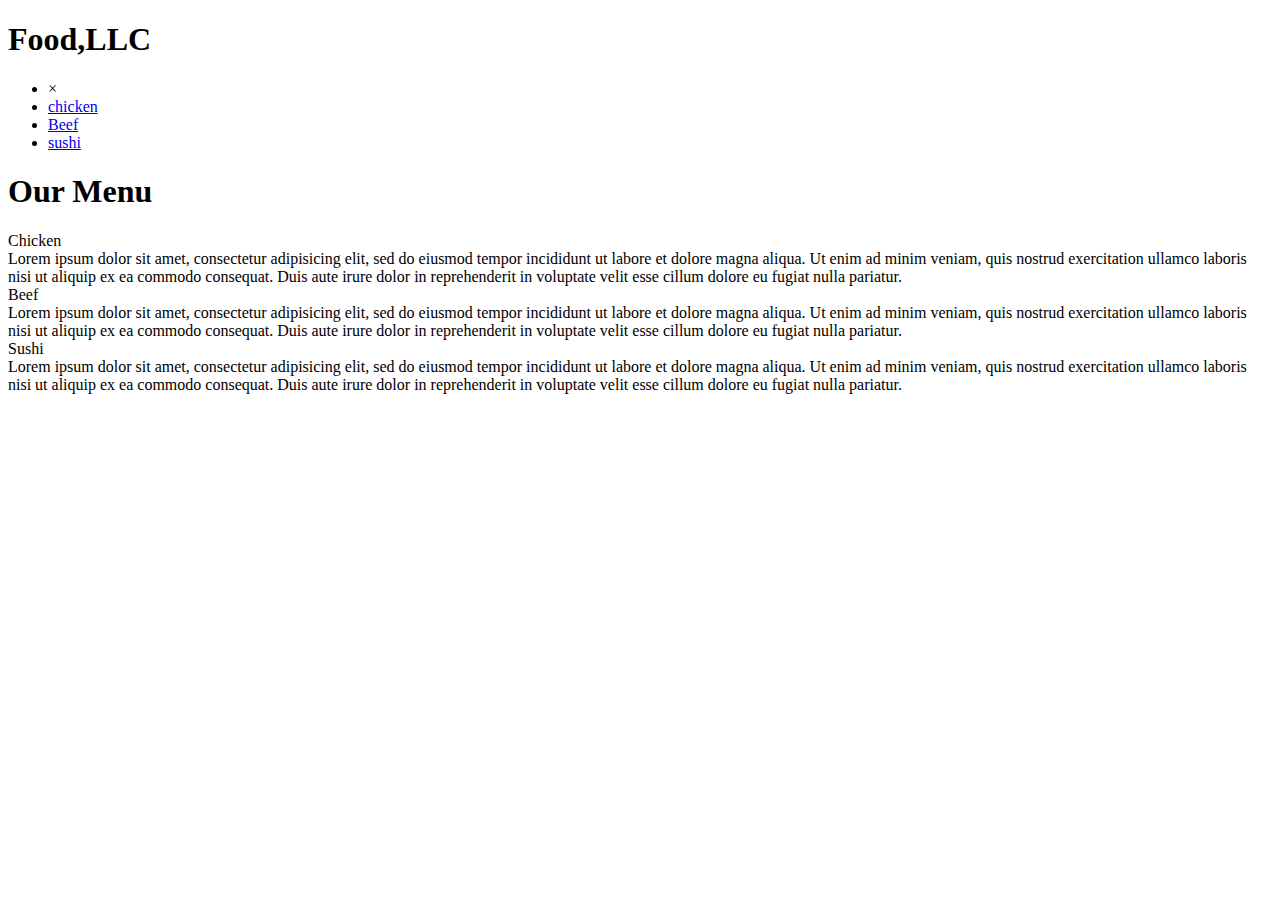
==== site/index.html @ 3047a610 "my second page" ====
<!DOCTYPE html>
<html lang="en">
<head>

 <link rel="stylesheet" href="css1.css">
<meta charset="UTF-8">
<meta name="viewport" content="width=device-width, initial-scale=1.0">
<meta http-equiv="X-UA-Compatible" content="ie=edge">
    <title>Module3_Solution</title>

</head>
<style>
	h1{
	
	}
</style>
<body>

<div class="container">
    <h1> Food,LLC</h1>
<div class="navbar">

<div class="icon-bar" onclick="Show()">
    <i></i>
    <i></i>
    <i></i>
</div>

<ul id="nav-lists">
    <li class="close"><span onclick="Hide()">×</span></li>
    <li><a href="#">chicken</a></li>
    <li><a href="#">Beef</a></li>
    <li><a href="#">sushi</a></li>
    
</ul>

</div>
</div>
 <h1>Our Menu</h1>
    

    <div class="row">

        <div class="col-lg-4 col-md-6 col-sm-12">
            <div id="sw">
                <div id="s">
                    Chicken
                </div>
                <section>Lorem ipsum dolor sit amet, consectetur adipisicing elit, sed do eiusmod
                tempor incididunt ut labore et dolore magna aliqua. Ut enim ad minim veniam,
                quis nostrud exercitation ullamco laboris nisi ut aliquip ex ea commodo
                consequat. Duis aute irure dolor in reprehenderit in voluptate velit esse
                cillum dolore eu fugiat nulla pariatur. </section>
            </div>
        </div>

        

        <div class="col-lg-4 col-md-6 col-sm-12">
            <div id="pb">
                <div id="b">
                    Beef
                </div>
                <section>Lorem ipsum dolor sit amet, consectetur adipisicing elit, sed do eiusmod
                tempor incididunt ut labore et dolore magna aliqua. Ut enim ad minim veniam,
                quis nostrud exercitation ullamco laboris nisi ut aliquip ex ea commodo
                consequat. Duis aute irure dolor in reprehenderit in voluptate velit esse
                cillum dolore eu fugiat nulla pariatur. </section>
            </div>
        </div>



        <div class="col-lg-4 col-sm-12">
            <div id="pc">
                <div id="c">
                    Sushi
                </div>  
                <section>Lorem ipsum dolor sit amet, consectetur adipisicing elit, sed do eiusmod
                tempor incididunt ut labore et dolore magna aliqua. Ut enim ad minim veniam,
                quis nostrud exercitation ullamco laboris nisi ut aliquip ex ea commodo
                consequat. Duis aute irure dolor in reprehenderit in voluptate velit esse
                cillum dolore eu fugiat nulla pariatur. </section>
            </div>
        </div>

    </div>


<script>
var navList = document.getElementById("nav-lists");
function Show() {
navList.classList.add("_Menus-show");
}

function Hide(){
navList.classList.remove("_Menus-show");
}
</script>

</body>
</html>
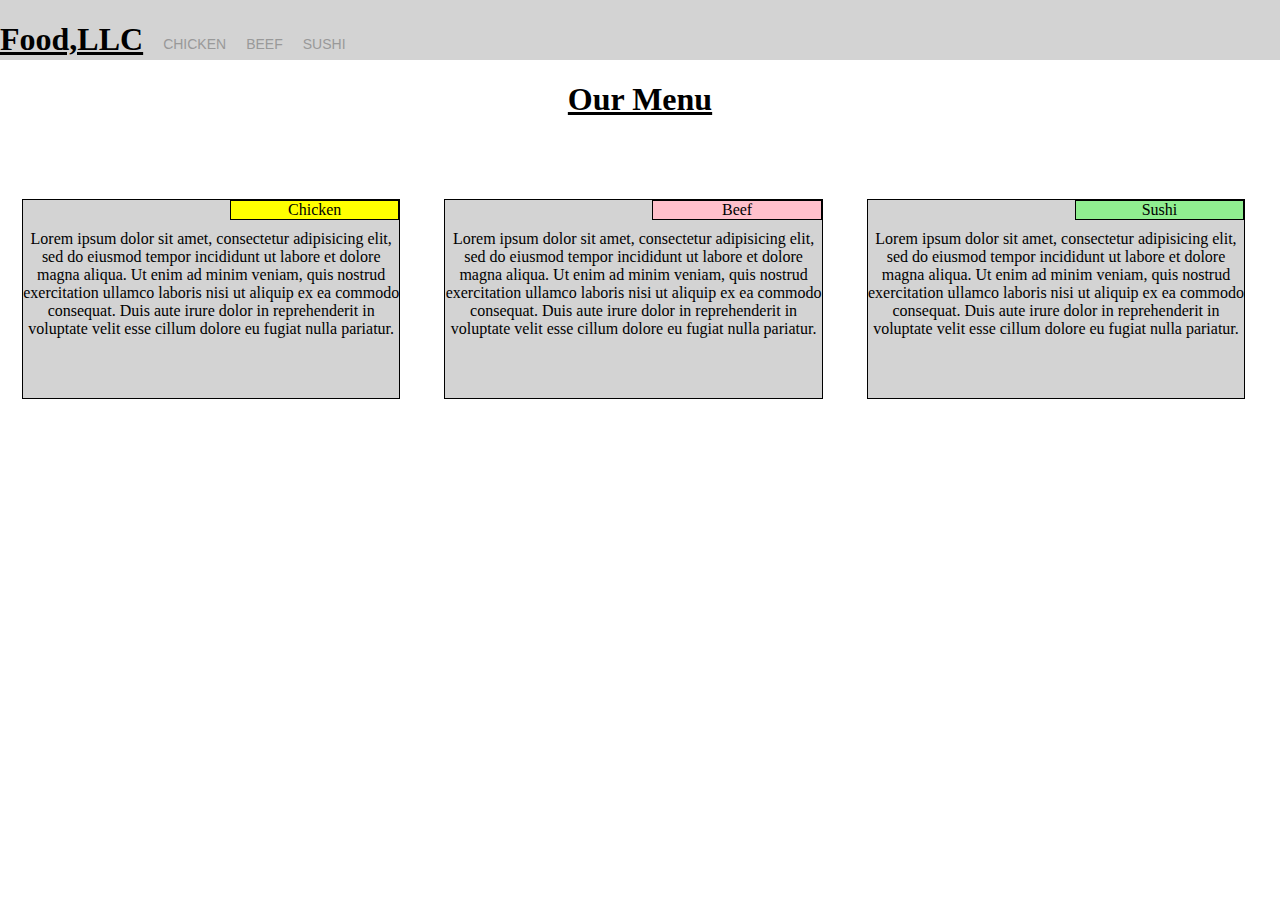
==== commit 1bb31b50: "i missed something before" ====
--- a/site/index.html
+++ b/site/index.html
@@ -2,7 +2,7 @@
 <html lang="en">
 <head>
 
- <link rel="stylesheet" href="css1.css">
+ <link rel="stylesheet" href="css.css">
 <meta charset="UTF-8">
 <meta name="viewport" content="width=device-width, initial-scale=1.0">
 <meta http-equiv="X-UA-Compatible" content="ie=edge">
--- a/site/css.css
+++ b/site/css.css
@@ -0,0 +1,279 @@
+
+*,
+*::before,
+*::after {
+  box-sizing: border-box;
+  -webkit-box-sizing: border-box;
+}
+
+
+h1{
+    text-align: center;
+    text-decoration: underline;
+    margin-bottom: 30px;
+    font-family: comic sans ms;
+}
+.row{
+    width: 100%;
+}
+
+#sw,#pb,#pc{
+    background-color: lightgrey;
+    width: 90%;
+    margin-right: auto;
+    margin-left: auto;
+    margin-top: 50px;
+    margin-bottom: 50px;
+    border: 1px solid black;
+    height: 200px;
+    clear: right;
+    text-align: center;
+}
+
+
+section{
+    text-align: center;
+    clear: right;
+    margin-top: 30px;
+    font-family: comic sans ms;
+}
+
+
+#s,#b,#c{
+    border: 1px solid black;
+    text-align: center;
+    float: right;
+    margin: 0;
+    clear: right;
+    width: 45%;
+    font-family: comic sans ms;
+}
+#s{
+    background-color: yellow;
+}
+#b{
+    background-color: pink;
+}
+#c{
+    background-color: lightgreen;
+}
+
+
+@media (min-width: 992px){
+    .col-lg-4{
+        float: left;
+        border: 1px solid white;
+    }
+    .col-lg-4{
+        width: 33%;
+    }
+}
+
+
+@media (min-width: 768px) and (max-width: 991px){
+    .col-md-6,.col-sm-12{
+        float: left;
+        border: 1px solid white;
+    }
+    .col-sm-12{
+        width: 100%;
+    }
+    .col-md-6{
+        width: 50%;
+    }
+}
+
+
+@media (max-width: 767px){
+    .col-sm-12{
+        float: left;
+        border: 1px solid white;
+    }
+    .col-sm-12{
+        width: 100%;
+    }
+}
+
+body {
+  font-family: sans-serif;
+  margin: 0;
+  padding: 0;
+}
+
+.container {
+  height: 60px;
+  background-color: LightGray;
+  display: -webkit-box;
+  display: -ms-flexbox;
+  display: flex;
+  -ms-flex-wrap: wrap;
+  flex-wrap: wrap;
+  -webkit-box-align: center;
+  -ms-flex-align: center;
+  align-items: center;
+  overflow: hidden;
+}
+
+.container .logo {
+  max-width: 250px;
+  padding: 0 10px;
+  overflow: hidden;
+}
+
+.container .logo a {
+  display: -webkit-box;
+  display: -ms-flexbox;
+  display: flex;
+  -ms-flex-wrap: wrap;
+  flex-wrap: wrap;
+  -webkit-box-align: center;
+  -ms-flex-align: center;
+  align-items: center;
+  height: 60px;
+}
+
+.container .logo a img {
+  max-width: 100%;
+  max-height: 60px;
+}
+
+.container .navbar {
+  display: -webkit-box;
+  display: -ms-flexbox;
+  display: flex;
+  -ms-flex-wrap: wrap;
+  flex-wrap: wrap;
+  -webkit-box-flex: 1;
+  -ms-flex: 1;
+  flex: 1;
+  padding: 0 10px;
+}
+
+.container .navbar ul {
+  display: -webkit-box;
+  display: -ms-flexbox;
+  display: flex;
+  -ms-flex-wrap: wrap;
+  flex-wrap: wrap;
+  list-style: none;
+  margin: 0;
+  padding: 0;
+}
+
+.container .navbar ul li a {
+  text-decoration: none;
+  color: #999999;
+  font-size: 14px;
+  text-transform: uppercase;
+  display: block;
+  height: 60px;
+  line-height: 60px;
+  cursor: pointer;
+  padding: 0 10px;
+}
+
+.container .navbar ul li a:hover {
+  color: #ffffff;
+  background-color: rgba(23, 23, 23, 0.9);
+}
+
+.container .navbar ul .close {
+  display: none;
+  text-align: right;
+  padding: 10px;
+}
+
+.container .navbar ul .close span {
+  font-size: 40px;
+  display: inline-block;
+  border: 1px solid #cccccc;
+  padding: 0 10px;
+  cursor: pointer;
+}
+
+.container .navbar .icon-bar {
+  padding: 18px 8px;
+  width: 50px;
+  height: 60px;
+  display: none;
+  -webkit-box-orient: vertical;
+  -webkit-box-direction: normal;
+  -ms-flex-direction: column;
+  flex-direction: column;
+  -webkit-box-pack: justify;
+  -ms-flex-pack: justify;
+  justify-content: space-between;
+  cursor: pointer;
+}
+
+.container .navbar .icon-bar i {
+  background-color: #ffffff;
+  height: 2px;
+}
+
+@media only screen and (max-width: 650px) {
+  .container {
+    -webkit-box-pack: justify;
+    -ms-flex-pack: justify;
+    justify-content: space-between;
+  }
+
+  .container .logo {
+    -webkit-box-flex: 1;
+    -ms-flex: 1;
+    flex: 1;
+  }
+
+  .container .navbar {
+    -webkit-box-flex: 0;
+    -ms-flex: 0;
+    flex: 0;
+  }
+
+  .container .navbar ul {
+    -ms-flex-wrap: nowrap;
+    flex-wrap: nowrap;
+    position: fixed;
+    left: 100%;
+    -webkit-box-orient: vertical;
+    -webkit-box-direction: normal;
+    -ms-flex-direction: column;
+    flex-direction: column;
+    background: #ffffff;
+    width: 100%;
+    height: 100%;
+    overflow: auto;
+    -webkit-transition: left .3s;
+    -o-transition: left .3s;
+    transition: left .3s;
+  }
+
+  .container .navbar ul li a {
+    padding: 10px;
+    font-size: 16px;
+    height: auto;
+    line-height: normal;
+    color: #555555;
+  }
+
+  .container .navbar ul .close {
+    display: block;
+  }
+
+  .container .navbar .icon-bar {
+    display: -webkit-box;
+    display: -ms-flexbox;
+    display: flex;
+  }
+
+  .container .navbar ._Menus-show {
+    left: 0;
+  }
+}
+
+.body {
+  max-width: 700px;
+  margin: 0 auto;
+  padding: 10px;
+}
+
